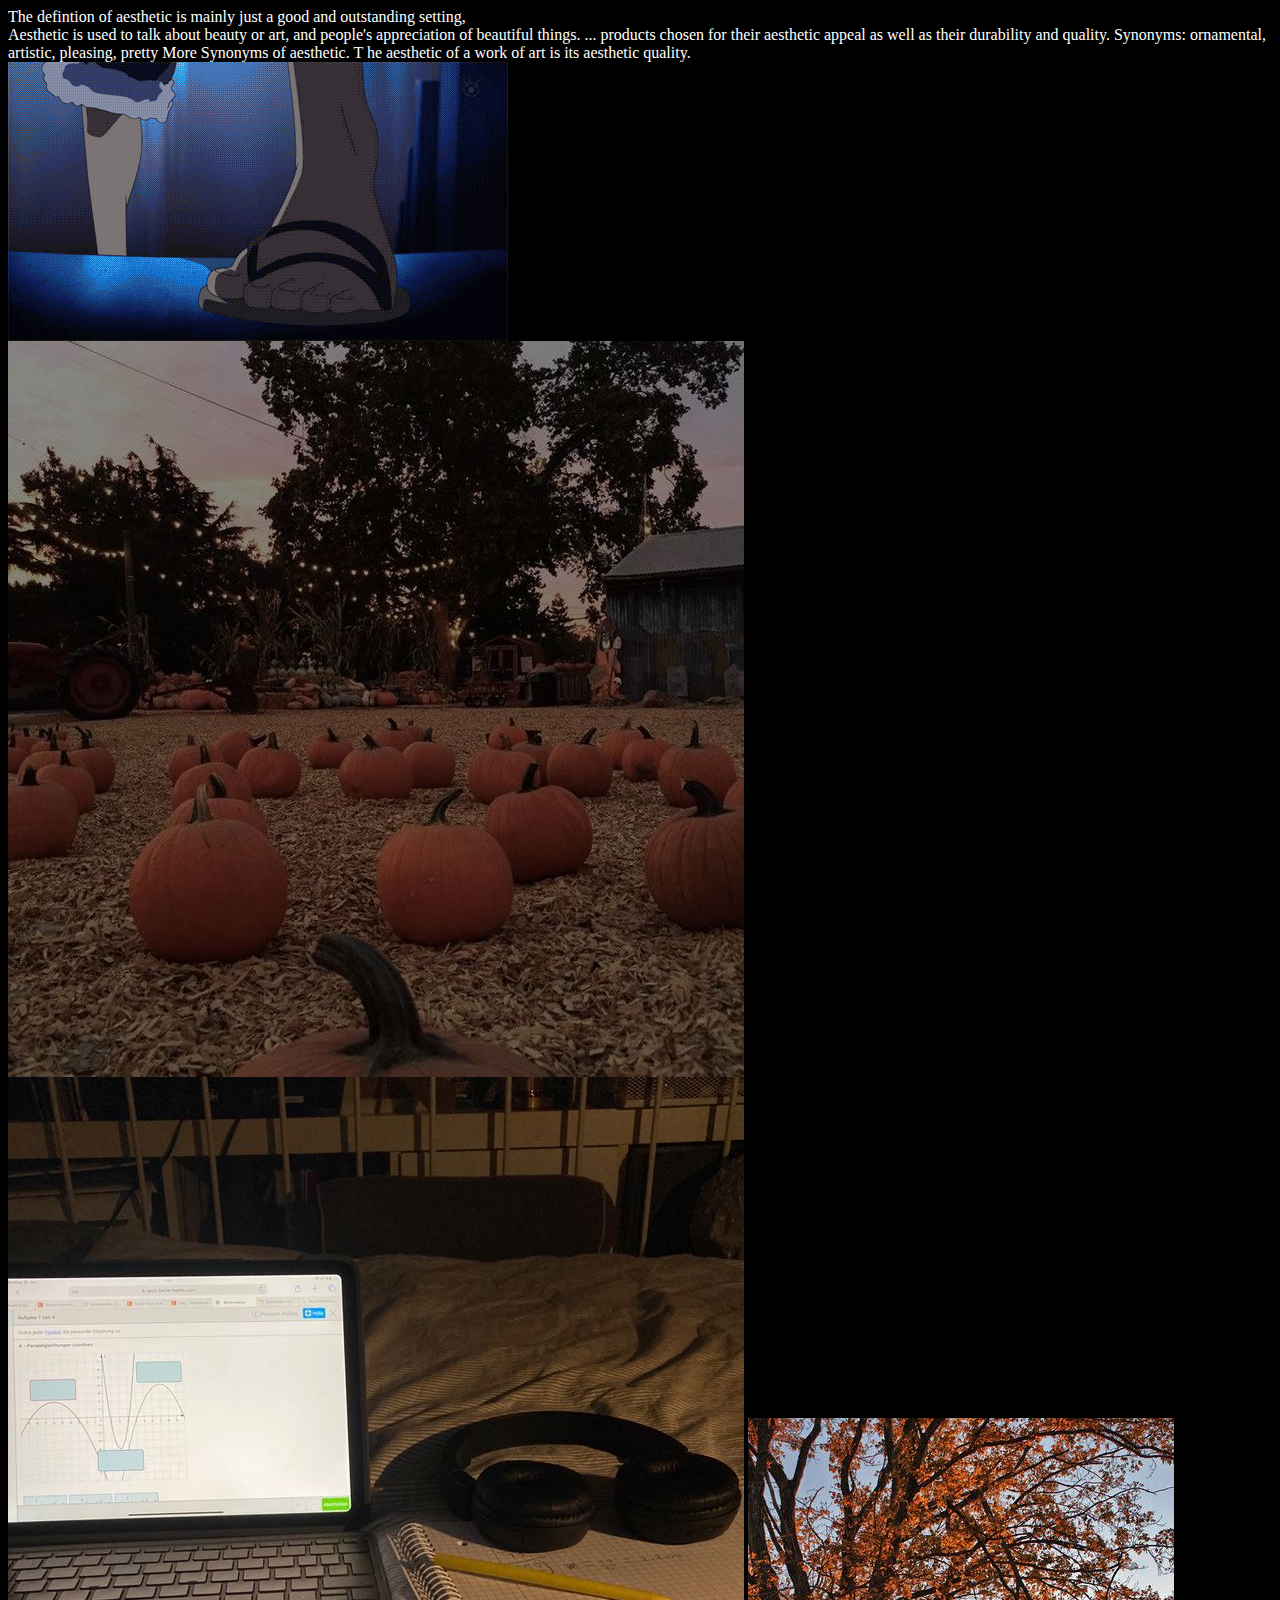
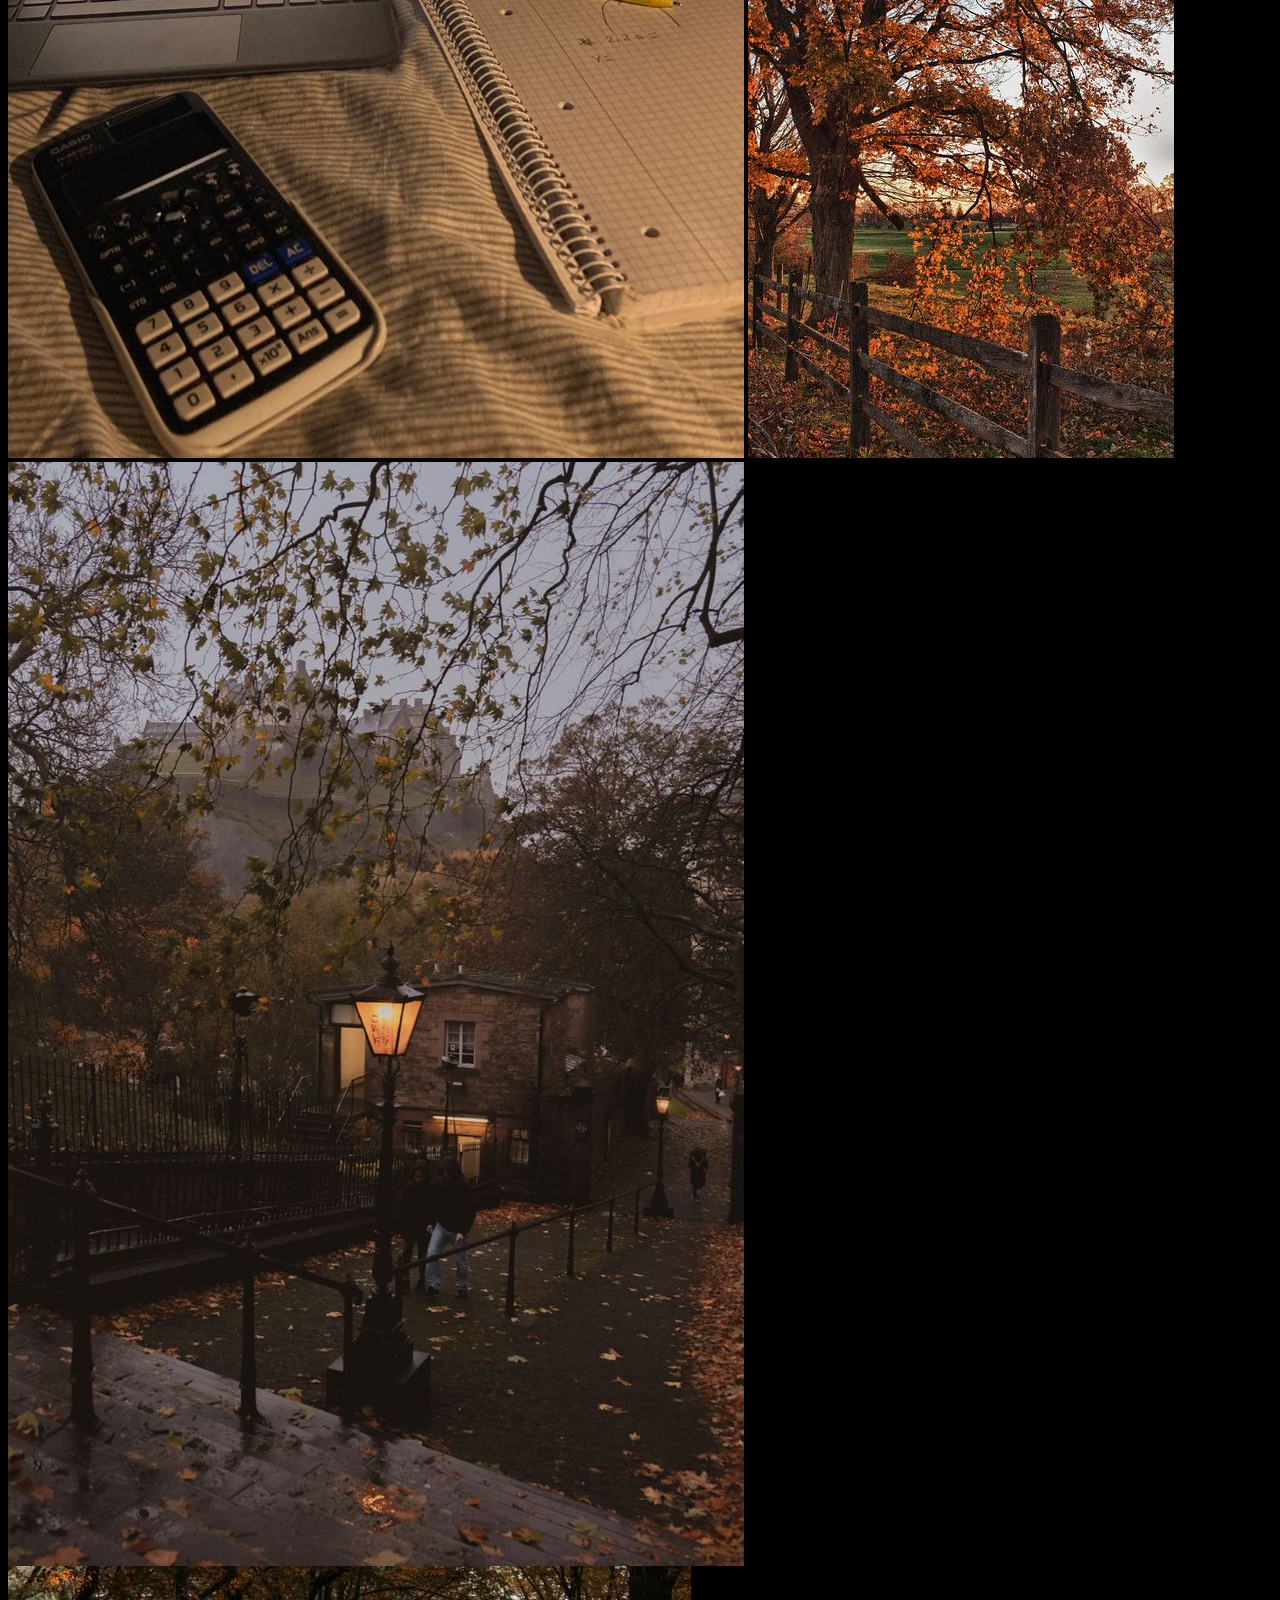
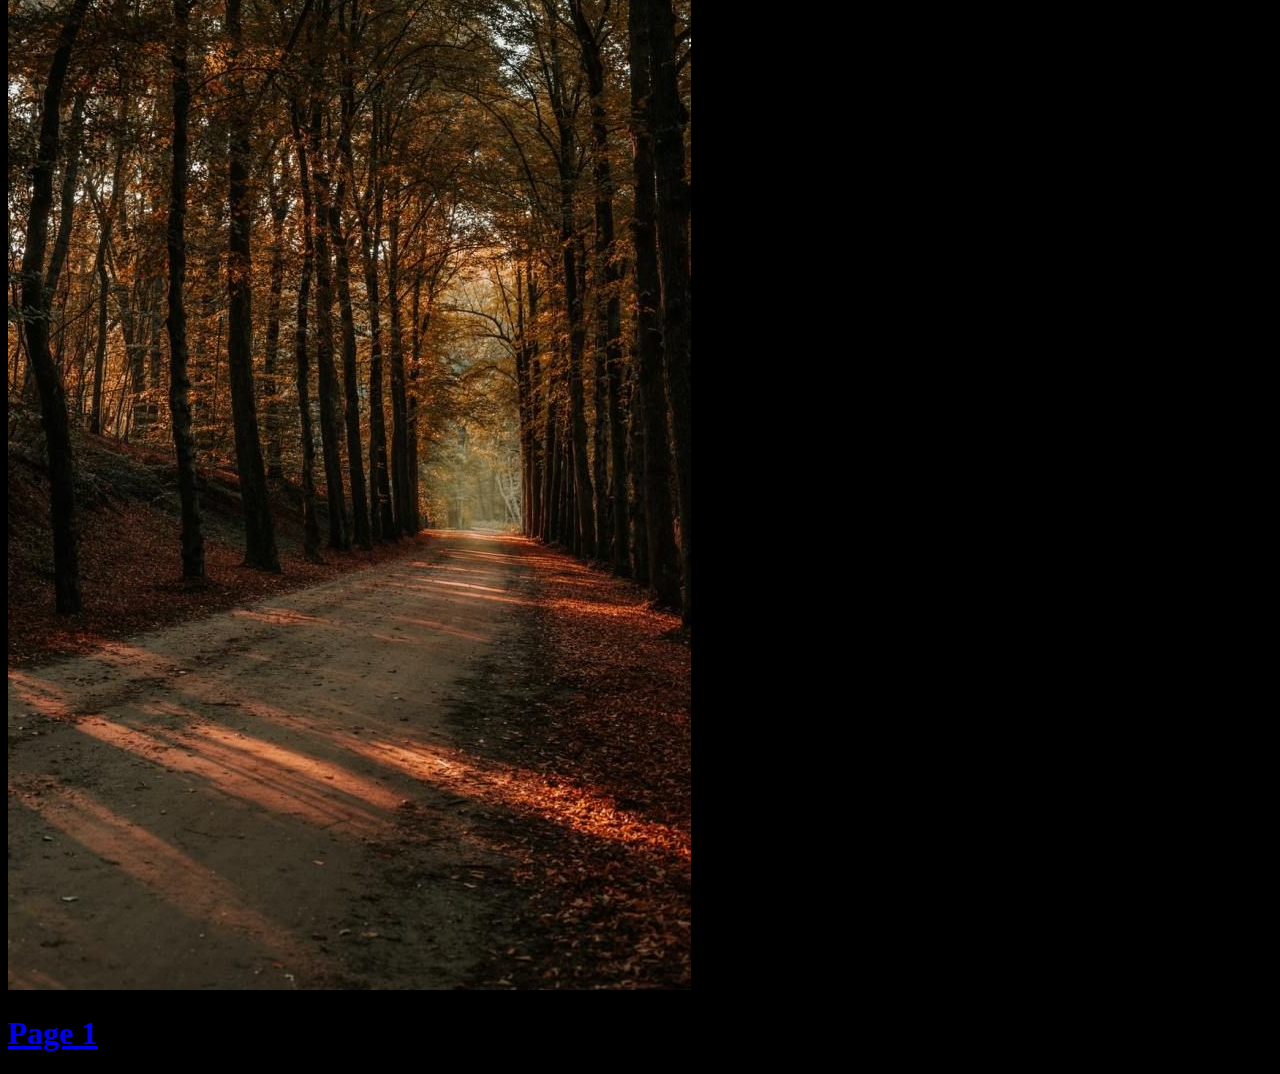
==== fthdg.html @ 811456bd "Add files via upload" ====
<html lang="en">
<head>
    <meta charset="UTF-8">
    <meta name="viewport" content="width=device-width, initial-scale=1.0">
    <title>Document</title>
</head>
<body style="background-color: black;">

    <p style="color: white;">
    
   The defintion of aesthetic is mainly just a good and outstanding setting,
<br>
Aesthetic is used to talk about beauty or art,
 and people's appreciation of beautiful things. ... 
products chosen for their 
aesthetic appeal as well as their durability and quality. 
Synonyms: ornamental, artistic, pleasing, 
pretty More Synonyms of aesthetic. T
he aesthetic of a work of art is its
 aesthetic quality.
    <Br>
    <img src="animesher.com_one-piece-luffy-gif-1379077.gif.png" >
    <br>
    <img src="Pumpkin patches.jpeg" alt="">
    <img src="Sunday study session 📖 (1).jpeg" alt="">
    <img src="Fall Colors!.jpeg" alt="">
    <img src="Edinburgh ☕️🌙✨.jpeg" alt="">
    <img src="25 Photos That'll Make You Even Happier that it's Fall.jpeg" alt="">
    <img src="" alt="">

    </p>
    <h1><a href="index.html">Page 1 
    </a></h1>
    
</body>
</html>
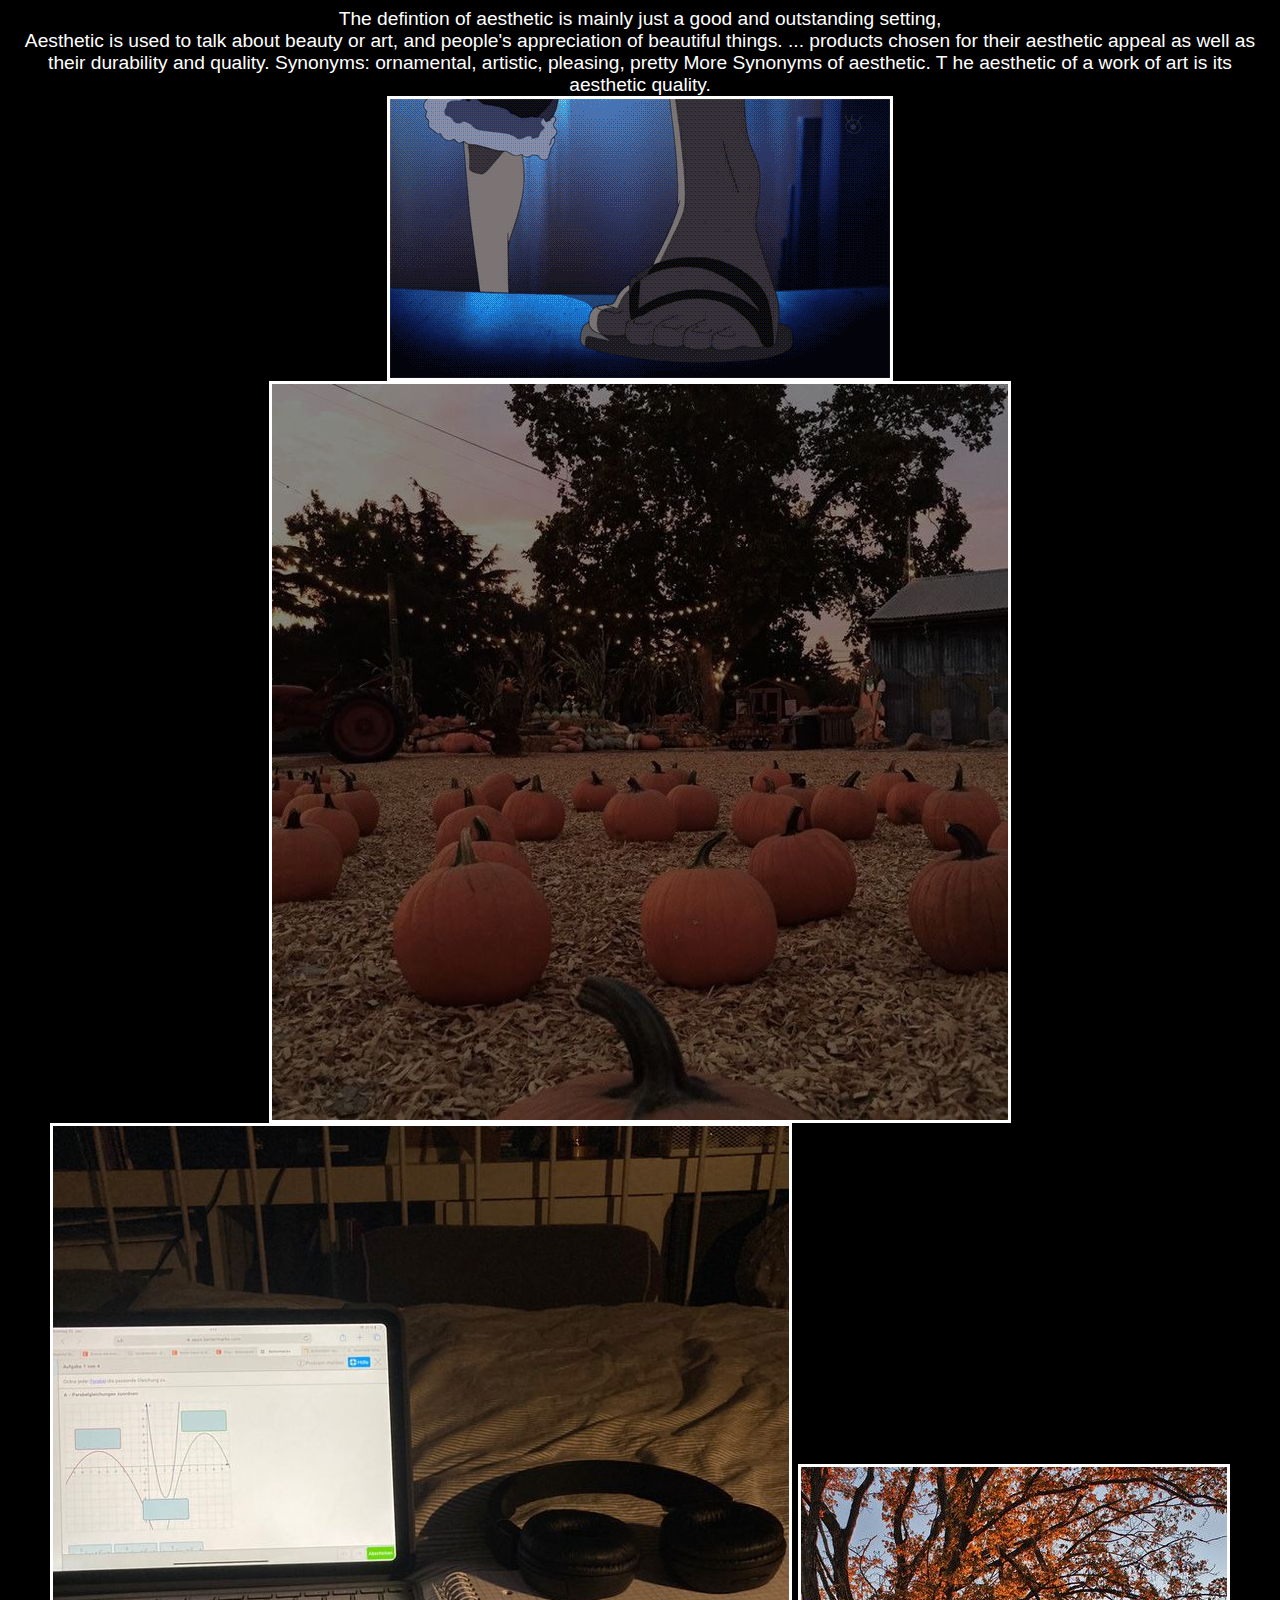
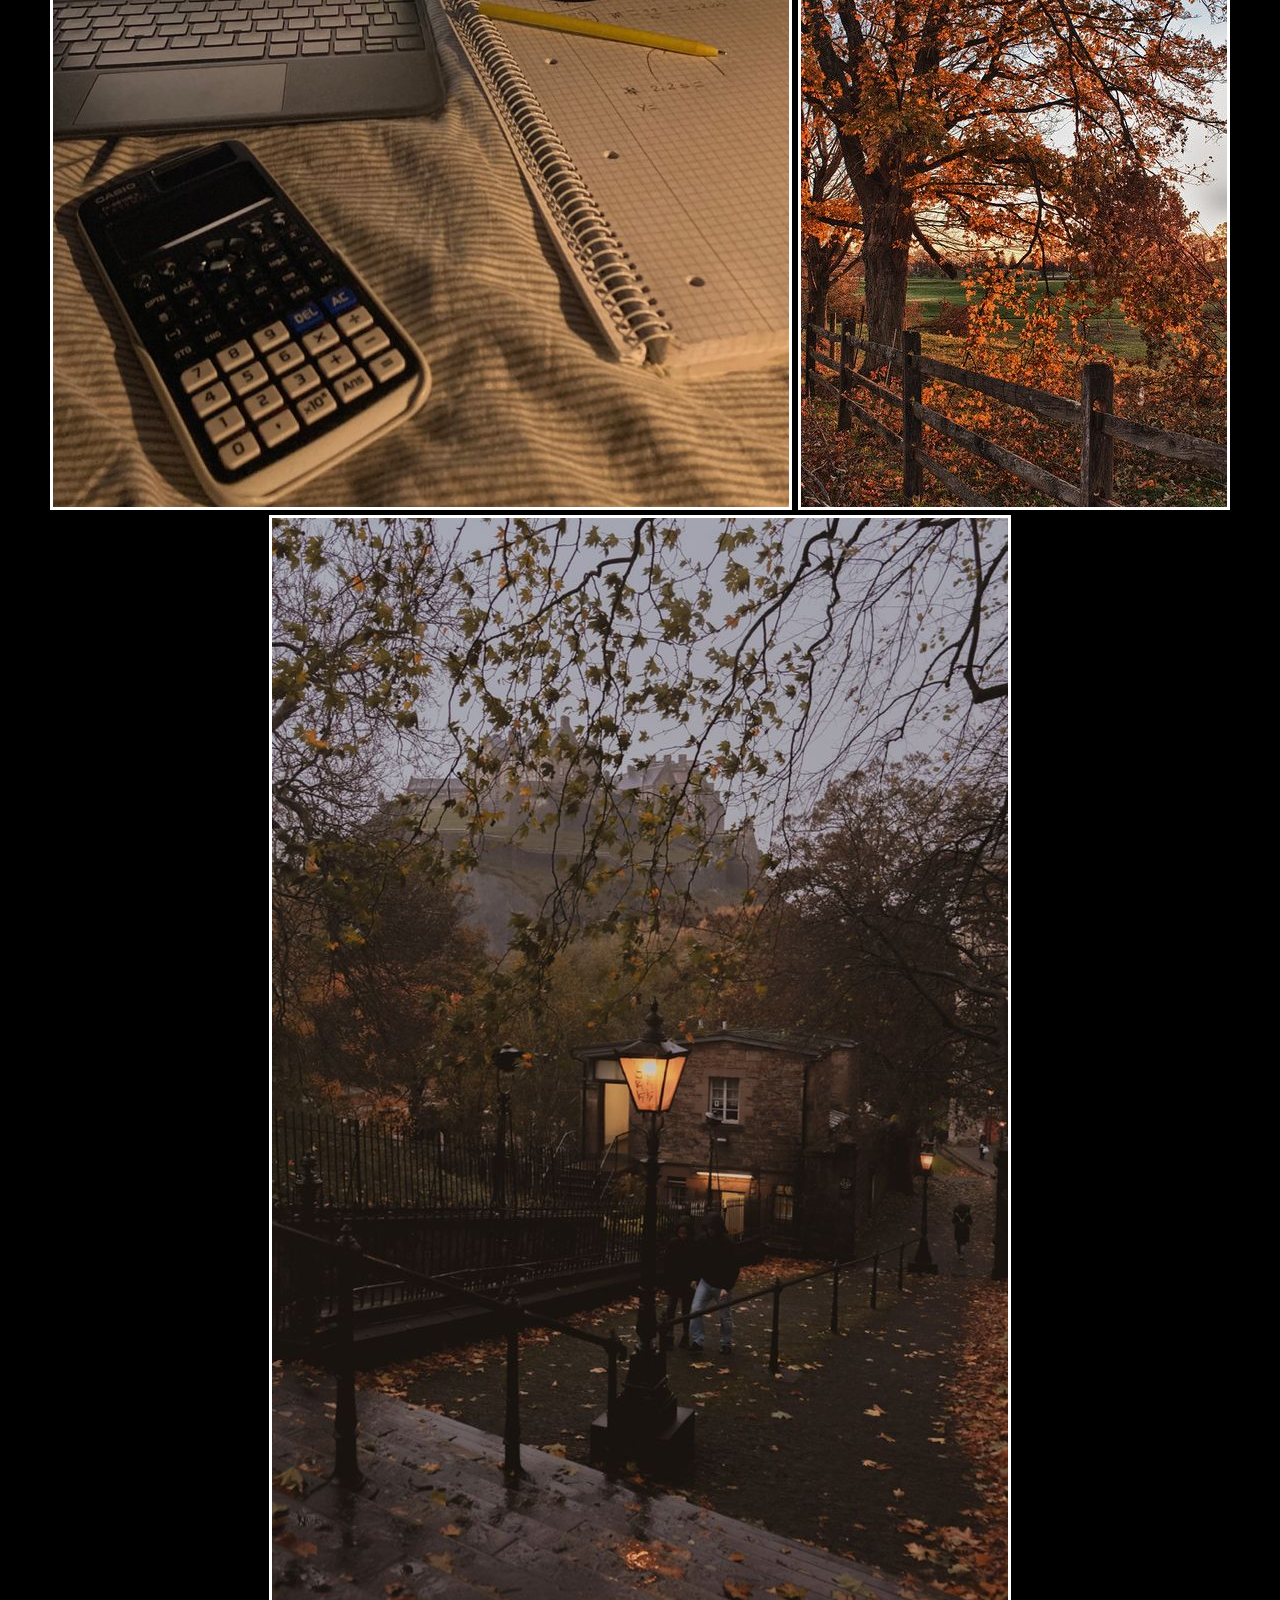
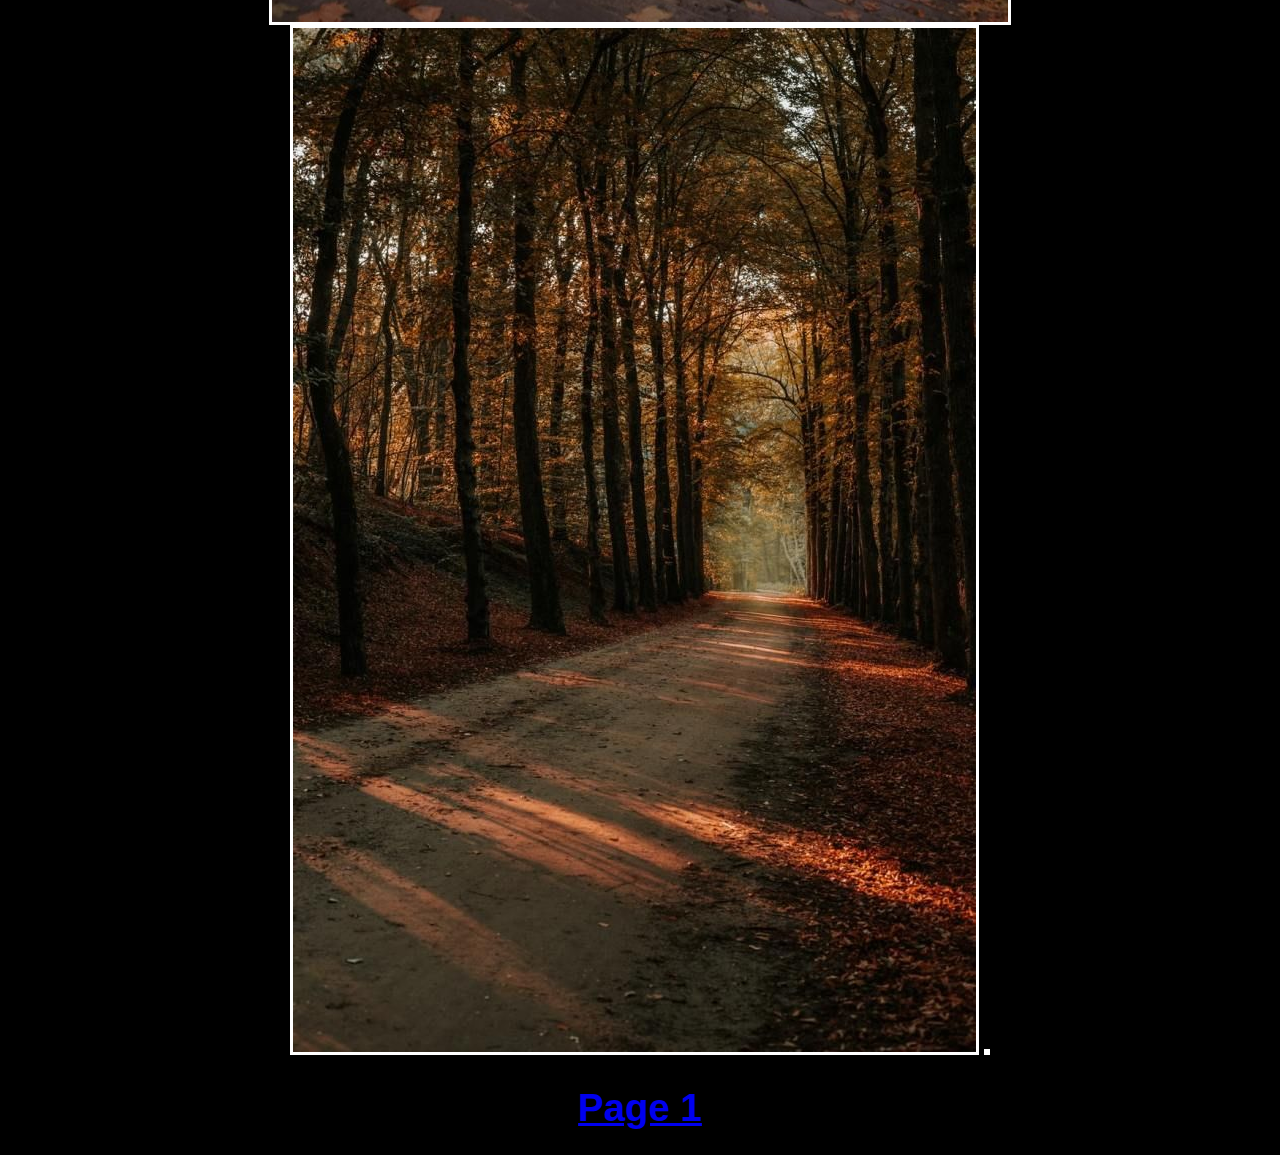
==== commit b12bb1fc: "Update fthdg.html" ====
--- a/fthdg.html
+++ b/fthdg.html
@@ -4,10 +4,11 @@
     <meta charset="UTF-8">
     <meta name="viewport" content="width=device-width, initial-scale=1.0">
     <title>Document</title>
+    <link rel="stylesheet" href="style.css">
 </head>
-<body style="background-color: black;">
+<body>
 
-    <p style="color: white;">
+    <p>
     
    The defintion of aesthetic is mainly just a good and outstanding setting,
 <br>
--- a/style.css
+++ b/style.css
@@ -0,0 +1,11 @@
+body{
+    color:white; 
+    background-color:black;
+    text-align: center;
+    font-family: 'Sulphur Point', sans-serif;
+    font-size: larger;
+}
+img{
+    border: 3px white solid;
+}
+
